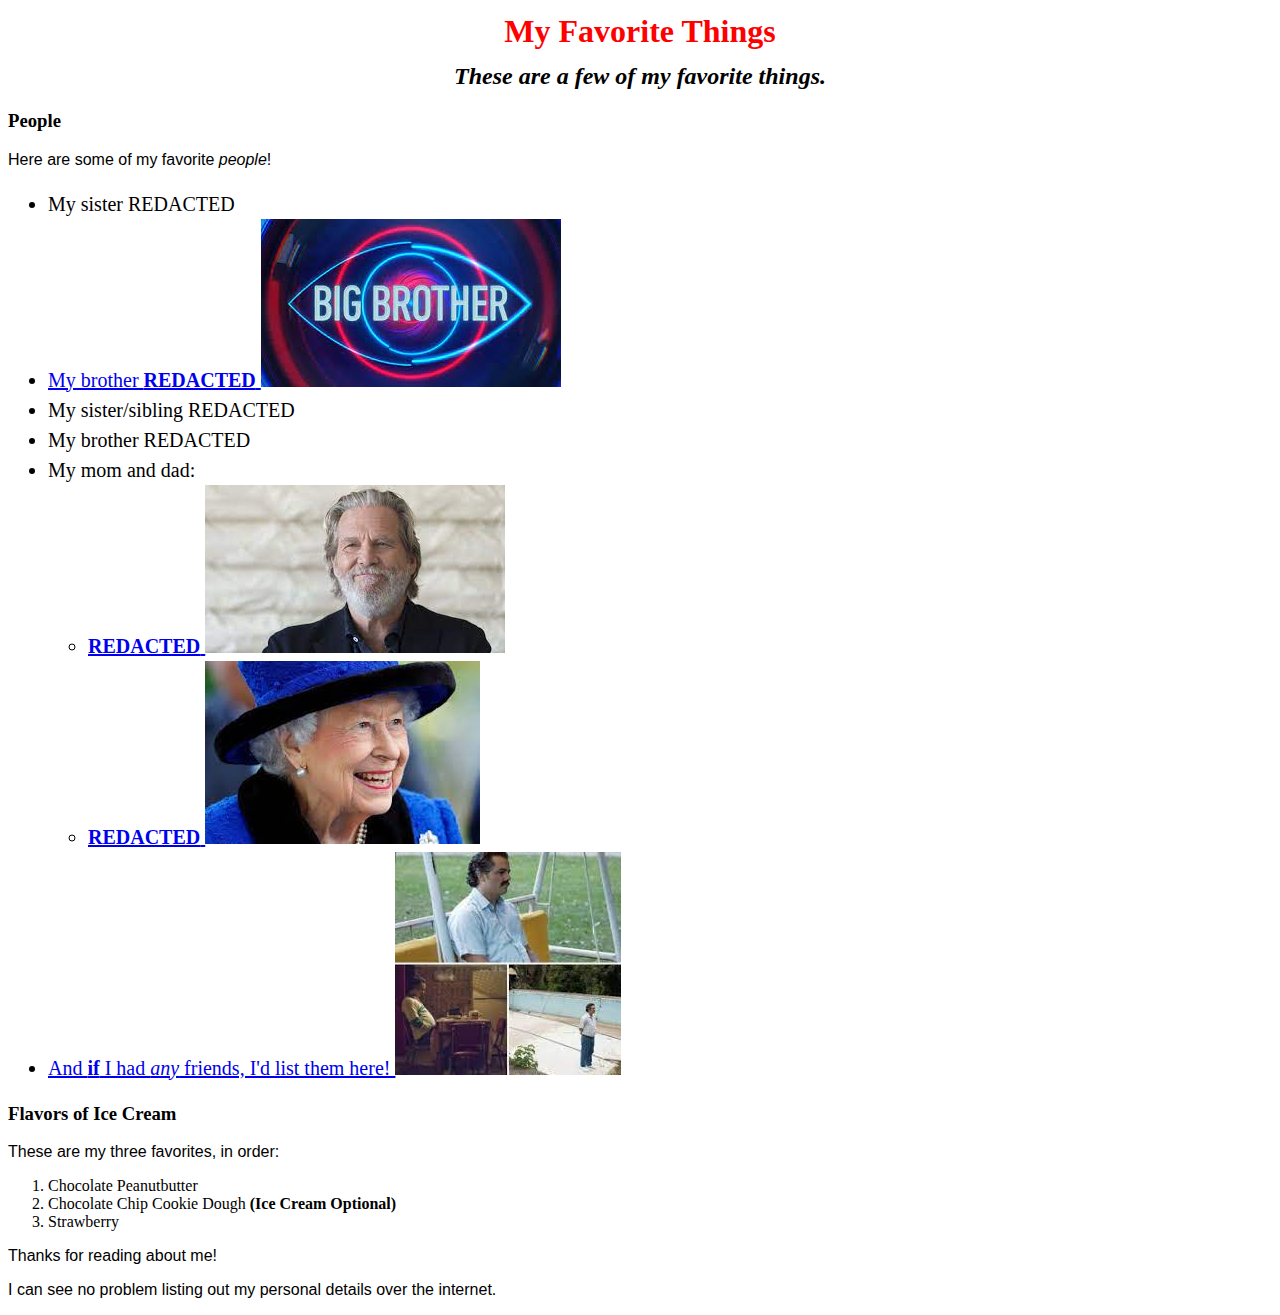
==== index.html @ 38b66f53 "Change name of favorite-things.html file to index.html." ====
<!DOCTYPE html>
<html lang-"en-us">
<head>
  <link href="css/styles.css" rel="stylesheet" type="text/css">
  <title>JuliaC652's Favorite Things</title>
</head>
<body>
  <h1>My Favorite Things</h1>
  <h2>These are a few of my favorite things.</h2>

  <h3>People</h3>
  <p>Here are some of my favorite <em>people</em>!</p>
  <ul>
    <li>My sister REDACTED</li>
    <li>
      <a href="http://www.example.com/brother.html">
        My brother <strong>REDACTED</strong>
        <span title="Big Brother">
          <img src="img/christopher.jfif" alt="This is not his picture but what do you expect from an online lesson?">
        </span>
      </a>
    </li>
    <li>My sister/sibling REDACTED</li>
    <li>My brother REDACTED</li>
    <li>My mom and dad:
      <ul>
        <li>
          <a href="http://www.example.com/dad.html">
            <strong>REDACTED</strong>
            <span title="My father is world-famous Jeff Bridges, of course.">
              <img src="img/steve.jfif" alt="Not a photo of my dad.">
            </span>  
            </a>
        </li>
        <li>
          <a href="http://www.example.com/mom.html">
            <strong>REDACTED</strong>
            <span title="My mother is the nigh-immortal Queen of England.">
              <img src="img/carol.jfif" alt="Not a photo of my mom.">
            </span>
          </a>
        </li>
      </ul>
    </li>
    <li>
      <a href="http://www.example.com/nofriends.html">
        And <strong>if</strong> I had <em>any</em> friends, I'd list them here!
        <span title="So lonely.">
          <img src="img/nofriends.jfif" alt="A photo of No Friends.">
        </span>
        </a>
    </li>
  </ul>

  <h3>Flavors of Ice Cream</h3>
  <p>These are my three favorites, in order:</p>
  <ol>
    <li>Chocolate Peanutbutter</li>
    <li>Chocolate Chip Cookie Dough <strong>(Ice Cream Optional)</strong></li>
    <li>Strawberry</li>
  </ol>

  <p>Thanks for reading about me!</p>
  <p>I can see no problem listing out my personal details over the internet.</p>
</body>
</html>
---- css/styles.css ----
h1 {
    color:red;
    text-align: center;
    font-style: normal;
    font-weight: bolder;
    font-family: 'Gill Sans';
    font-size: xx-large;
    line-height: 20px;

}

h2 {
    font-style: italic;
    text-align: center;
}

p {
    font-family: sans-serif;
}

ul {
    font-size: 20px;
    line-height: 30px;
}
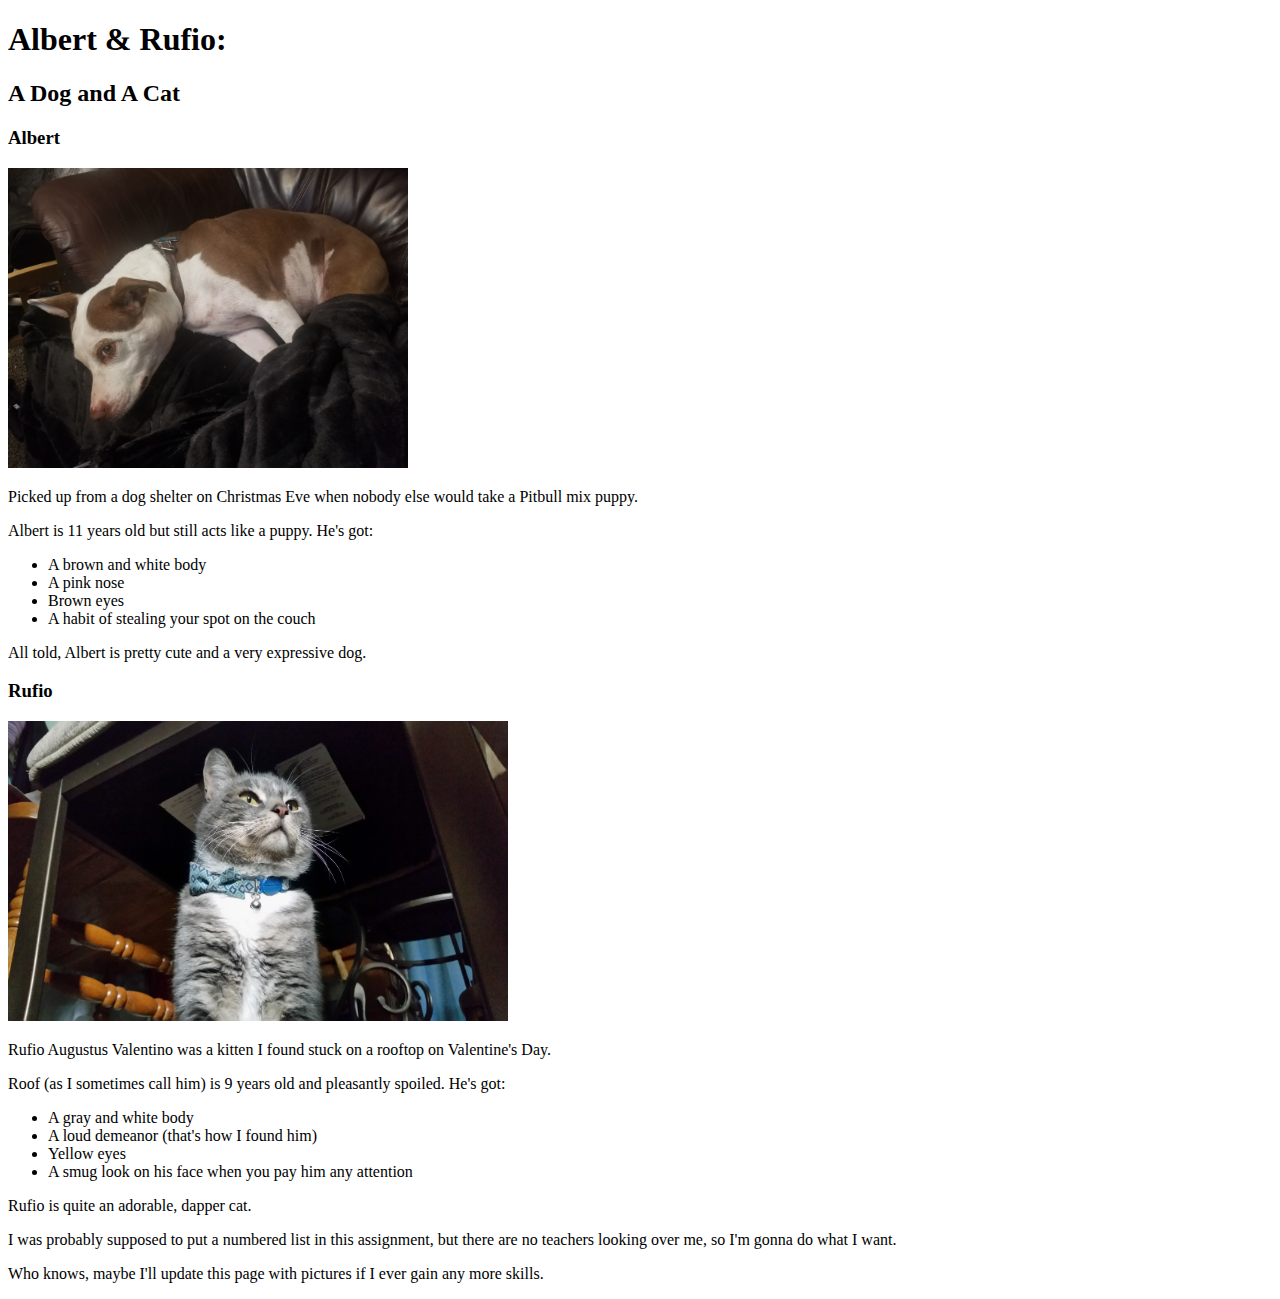
==== commit 89c136b6: "Changed index.html into rufio-and-albert.html and changed old page back to favorite-things.html." ====
--- a/index.html
+++ b/index.html
@@ -1,66 +1,43 @@
 <!DOCTYPE html>
-<html lang-"en-us">
+<html lang="US">
 <head>
-  <link href="css/styles.css" rel="stylesheet" type="text/css">
-  <title>JuliaC652's Favorite Things</title>
+  <title>Albert & Rufio</title>
 </head>
 <body>
-  <h1>My Favorite Things</h1>
-  <h2>These are a few of my favorite things.</h2>
+  <h1>Albert & Rufio:</h1>
+  <h2>A Dog and A Cat</h2>
 
-  <h3>People</h3>
-  <p>Here are some of my favorite <em>people</em>!</p>
+  <h3>Albert</h3>
+  <span title="Here he is, 'looking askance' after he stole my spot.">
+    <img src="img/albert.jpg" alt="Albert." width="400" height="300">
+  </span>
+  <p>Picked up from a dog shelter on Christmas Eve when nobody else would take a Pitbull mix puppy.</p>
+  <p>Albert is 11 years old but still acts like a puppy. He's got:</p>
   <ul>
-    <li>My sister REDACTED</li>
-    <li>
-      <a href="http://www.example.com/brother.html">
-        My brother <strong>REDACTED</strong>
-        <span title="Big Brother">
-          <img src="img/christopher.jfif" alt="This is not his picture but what do you expect from an online lesson?">
-        </span>
-      </a>
-    </li>
-    <li>My sister/sibling REDACTED</li>
-    <li>My brother REDACTED</li>
-    <li>My mom and dad:
-      <ul>
-        <li>
-          <a href="http://www.example.com/dad.html">
-            <strong>REDACTED</strong>
-            <span title="My father is world-famous Jeff Bridges, of course.">
-              <img src="img/steve.jfif" alt="Not a photo of my dad.">
-            </span>  
-            </a>
-        </li>
-        <li>
-          <a href="http://www.example.com/mom.html">
-            <strong>REDACTED</strong>
-            <span title="My mother is the nigh-immortal Queen of England.">
-              <img src="img/carol.jfif" alt="Not a photo of my mom.">
-            </span>
-          </a>
-        </li>
-      </ul>
-    </li>
-    <li>
-      <a href="http://www.example.com/nofriends.html">
-        And <strong>if</strong> I had <em>any</em> friends, I'd list them here!
-        <span title="So lonely.">
-          <img src="img/nofriends.jfif" alt="A photo of No Friends.">
-        </span>
-        </a>
-    </li>
+    <li>A brown and white body</li>
+    <li>A pink nose</li>
+    <li>Brown eyes</li>
+    <li>A habit of stealing your spot on the couch</li>
   </ul>
+  <p>All told, Albert is pretty cute and a very expressive dog.</p>
+  
 
-  <h3>Flavors of Ice Cream</h3>
-  <p>These are my three favorites, in order:</p>
-  <ol>
-    <li>Chocolate Peanutbutter</li>
-    <li>Chocolate Chip Cookie Dough <strong>(Ice Cream Optional)</strong></li>
-    <li>Strawberry</li>
-  </ol>
+  <h3>Rufio</h3>
+  <span title="Here he is in his dapper little collar 9 seconds before he tore it away.">
+    <img src=img/rufio.jpg alt="Rufio." width="500" height="300">
+  </span>
+  <p>Rufio Augustus Valentino was a kitten I found stuck on a rooftop on Valentine's Day.</p>
+  <p>Roof (as I sometimes call him) is 9 years old and pleasantly spoiled. He's got:</p>
+  <ul>
+    <li>A gray and white body</li>
+    <li>A loud demeanor (that's how I found him)</li>
+    <li>Yellow eyes</li>
+    <li>A smug look on his face when you pay him any attention</li>
+  </ul>
+  <p>Rufio is quite an adorable, dapper cat.</p>
+  
 
-  <p>Thanks for reading about me!</p>
-  <p>I can see no problem listing out my personal details over the internet.</p>
+  <p>I was probably supposed to put a numbered list in this assignment, but there are no teachers looking over me, so I'm gonna do what I want.</p>
+  <p>Who knows, maybe I'll update this page with pictures if I ever gain any more skills.</p>
 </body>
-</html>+</html>
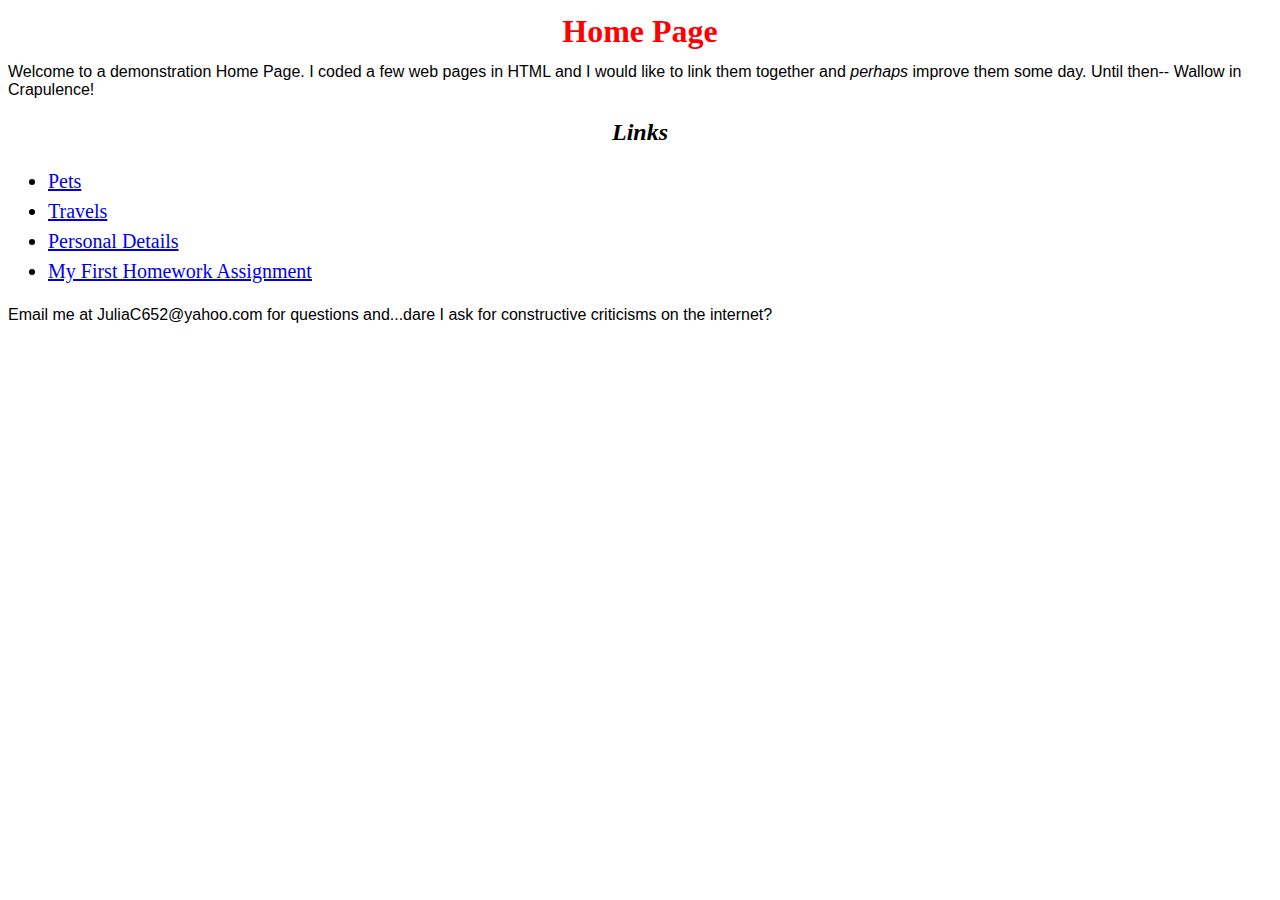
==== commit 1bdf7384: "Add index.html as Home Page on all sites." ====
--- a/index.html
+++ b/index.html
@@ -1,43 +1,23 @@
 <!DOCTYPE html>
-<html lang="US">
+<html lang="en-US">
 <head>
-  <title>Albert & Rufio</title>
+  <link href="css/styles.css" rel="stylesheet" type="text/css">
+  <title>My First Home Page</title>
 </head>
 <body>
-  <h1>Albert & Rufio:</h1>
-  <h2>A Dog and A Cat</h2>
+<h1>Home Page</h1>
 
-  <h3>Albert</h3>
-  <span title="Here he is, 'looking askance' after he stole my spot.">
-    <img src="img/albert.jpg" alt="Albert." width="400" height="300">
-  </span>
-  <p>Picked up from a dog shelter on Christmas Eve when nobody else would take a Pitbull mix puppy.</p>
-  <p>Albert is 11 years old but still acts like a puppy. He's got:</p>
+<p>Welcome to a demonstration Home Page. I coded a few web pages in HTML and I would like to link them together and <em>perhaps</em> improve them some day. 
+  Until then-- Wallow in Crapulence!</p>
+
+<h2>Links</h2>
   <ul>
-    <li>A brown and white body</li>
-    <li>A pink nose</li>
-    <li>Brown eyes</li>
-    <li>A habit of stealing your spot on the couch</li>
+    <li><a href="albert-and-rufio.html">Pets</a></li>
+    <li><a href="favorite-places.html">Travels</a></li>
+    <li><a href="favorite-things.html">Personal Details</a></li>
+    <li><a href="my-first-webpage.html">My First Homework Assignment</a></li>
   </ul>
-  <p>All told, Albert is pretty cute and a very expressive dog.</p>
-  
 
-  <h3>Rufio</h3>
-  <span title="Here he is in his dapper little collar 9 seconds before he tore it away.">
-    <img src=img/rufio.jpg alt="Rufio." width="500" height="300">
-  </span>
-  <p>Rufio Augustus Valentino was a kitten I found stuck on a rooftop on Valentine's Day.</p>
-  <p>Roof (as I sometimes call him) is 9 years old and pleasantly spoiled. He's got:</p>
-  <ul>
-    <li>A gray and white body</li>
-    <li>A loud demeanor (that's how I found him)</li>
-    <li>Yellow eyes</li>
-    <li>A smug look on his face when you pay him any attention</li>
-  </ul>
-  <p>Rufio is quite an adorable, dapper cat.</p>
-  
-
-  <p>I was probably supposed to put a numbered list in this assignment, but there are no teachers looking over me, so I'm gonna do what I want.</p>
-  <p>Who knows, maybe I'll update this page with pictures if I ever gain any more skills.</p>
+  <p>Email me at JuliaC652@yahoo.com for questions and...dare I ask for constructive criticisms on the internet?</p>
 </body>
-</html>
+</html>--- a/css/styles.css
+++ b/css/styles.css
@@ -0,0 +1,24 @@
+h1 {
+    color:red;
+    text-align: center;
+    font-style: normal;
+    font-weight: bolder;
+    font-family: 'Gill Sans';
+    font-size: xx-large;
+    line-height: 20px;
+
+}
+
+h2 {
+    font-style: italic;
+    text-align: center;
+}
+
+p {
+    font-family: sans-serif;
+}
+
+ul {
+    font-size: 20px;
+    line-height: 30px;
+}